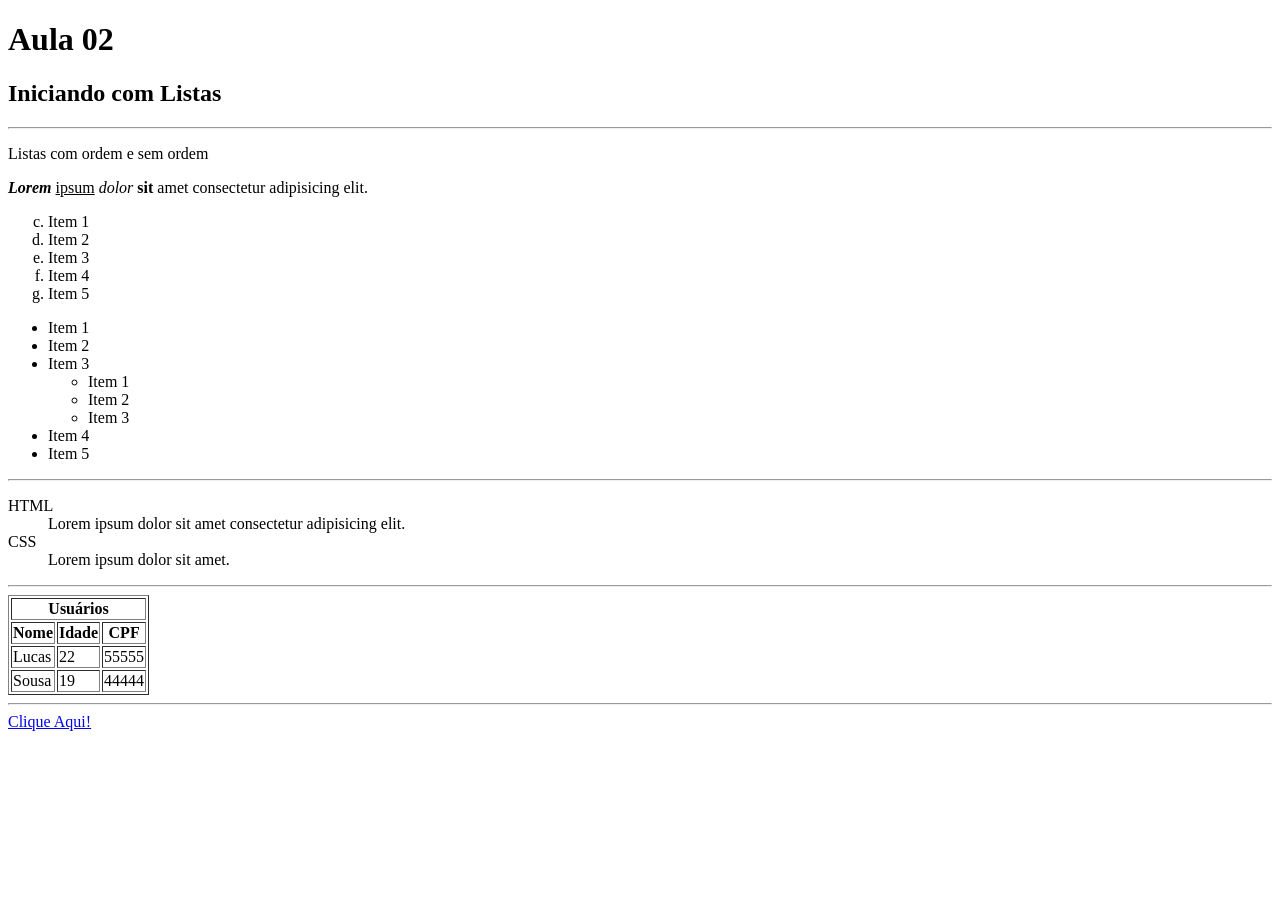
==== aula02/index.html @ cab2af7c "Aula 02 - dia 12/02/2026" ====
<!DOCTYPE html>
<html lang="en">
<head>
    <meta charset="UTF-8">
    <meta name="viewport" content="width=device-width, initial-scale=1.0">
    <title>Aula 02</title>
</head>
    <body>
        <h1>
            Aula 02
        </h1>
        <h2>
            Iniciando com Listas
        </h2>
        <hr>
        <p>
            Listas com ordem e sem ordem
        </p>
        <p>
            <b><i>Lorem</i></b> <u>ipsum</u> <em>dolor</em> <strong>sit</strong> amet consectetur adipisicing elit.
        </p>
        <!-- Isso é uma lista ordenada -->
        <ol type="a" start="3">
            <li>Item 1</li>
            <li>Item 2</li>
            <li>Item 3</li>
            <li>Item 4</li>
            <li>Item 5</li>
        </ol>
        <!-- Isso é uma lista não ordenada -->
        <ul type="disc"> <!-- disc circle squer -->
            <li>Item 1</li>
            <li>Item 2</li>
            <li>Item 3</li>
                <ul>
                    <li>Item 1</li>
                    <li>Item 2</li>
                    <li>Item 3</li>
                </ul>
            <li>Item 4</li>
            <li>Item 5</li>
        </ul>
        <hr>
        <!-- Lista de definição -->
        <dl> <!-- Inicio da lista-->
            <dt>HTML</dt> <!--definindo um termo-->
            <dd>Lorem ipsum dolor sit amet consectetur adipisicing elit. </dd> <!--definição do termo-->
            <dt>CSS</dt>
            <dd>Lorem ipsum dolor sit amet.</dd>
        </dl>
        <hr>
        <!-- Tabelas -->
        <table border="1"> <!--inicio da tabela-->
            <tr> <!--criando uma linha-->
                <th colspan="3">Usuários</th> <!--criando uma coluna de cabeçalho-->
            </tr>
            <tr> <!--criando uma linha-->
                <th>Nome</th> <!--criando uma coluna de cabeçalho-->
                <th>Idade</th>
                <th>CPF</th>
            </tr>
            <tr>
                <td>Lucas</td> <!--criando uma coluna comum-->
                <td>22</td>
                <td>55555</td>
            </tr>
            <tr>
                <td>Sousa</td>
                <td>19</td>
                <td>44444</td>
            </tr>
        </table>
        <hr>
        <a href="pages/teste.html" target="_blank" title="Página de Teste">Clique Aqui!</a>
    </body>   
</html>
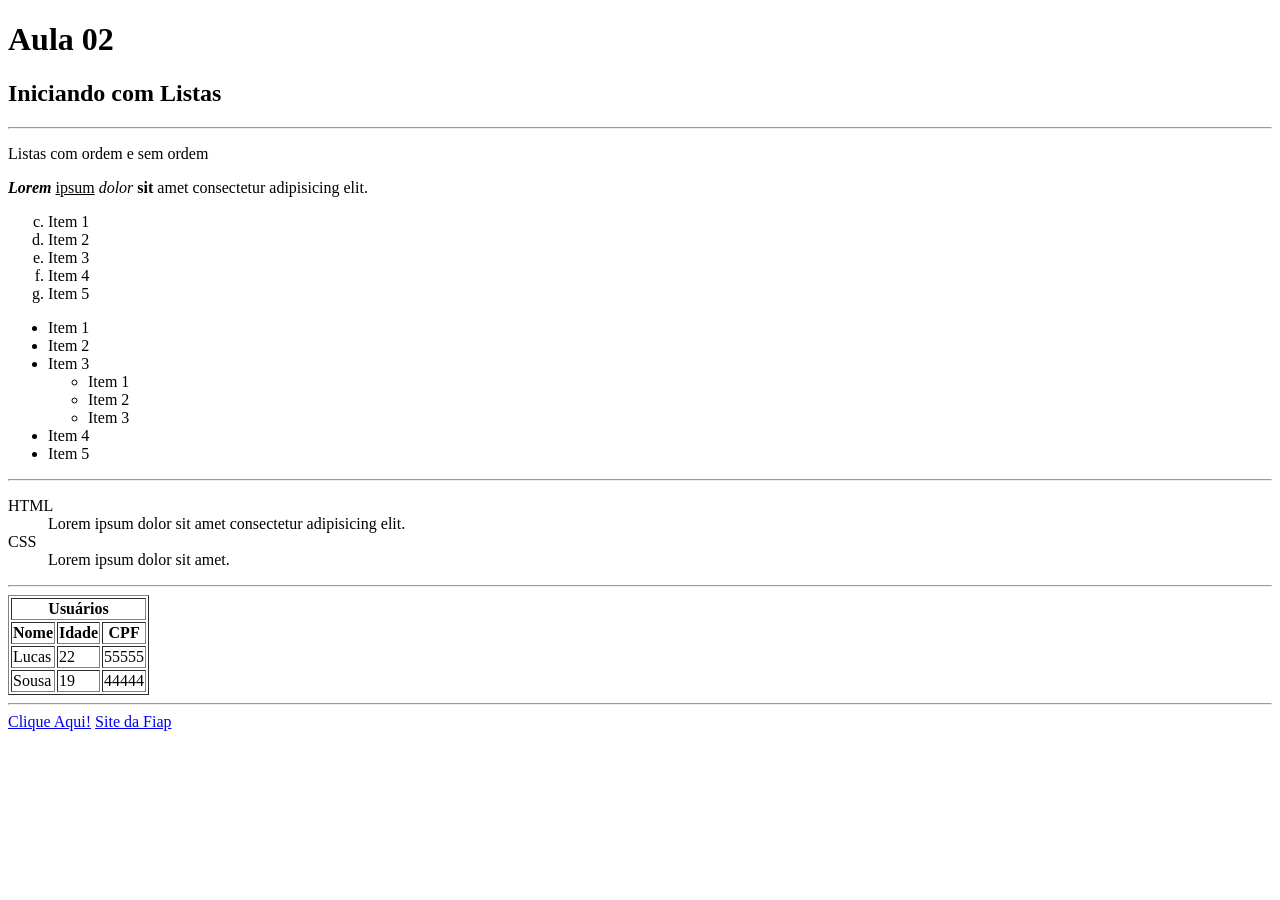
==== commit a12cd193: "Aula 02 - dia 12/02/2026" ====
--- a/aula02/index.html
+++ b/aula02/index.html
@@ -72,5 +72,6 @@
         </table>
         <hr>
         <a href="pages/teste.html" target="_blank" title="Página de Teste">Clique Aqui!</a>
+        <a href="https://www.fiap.com.br" target="_blank">Site da Fiap</a>
     </body>   
 </html>
